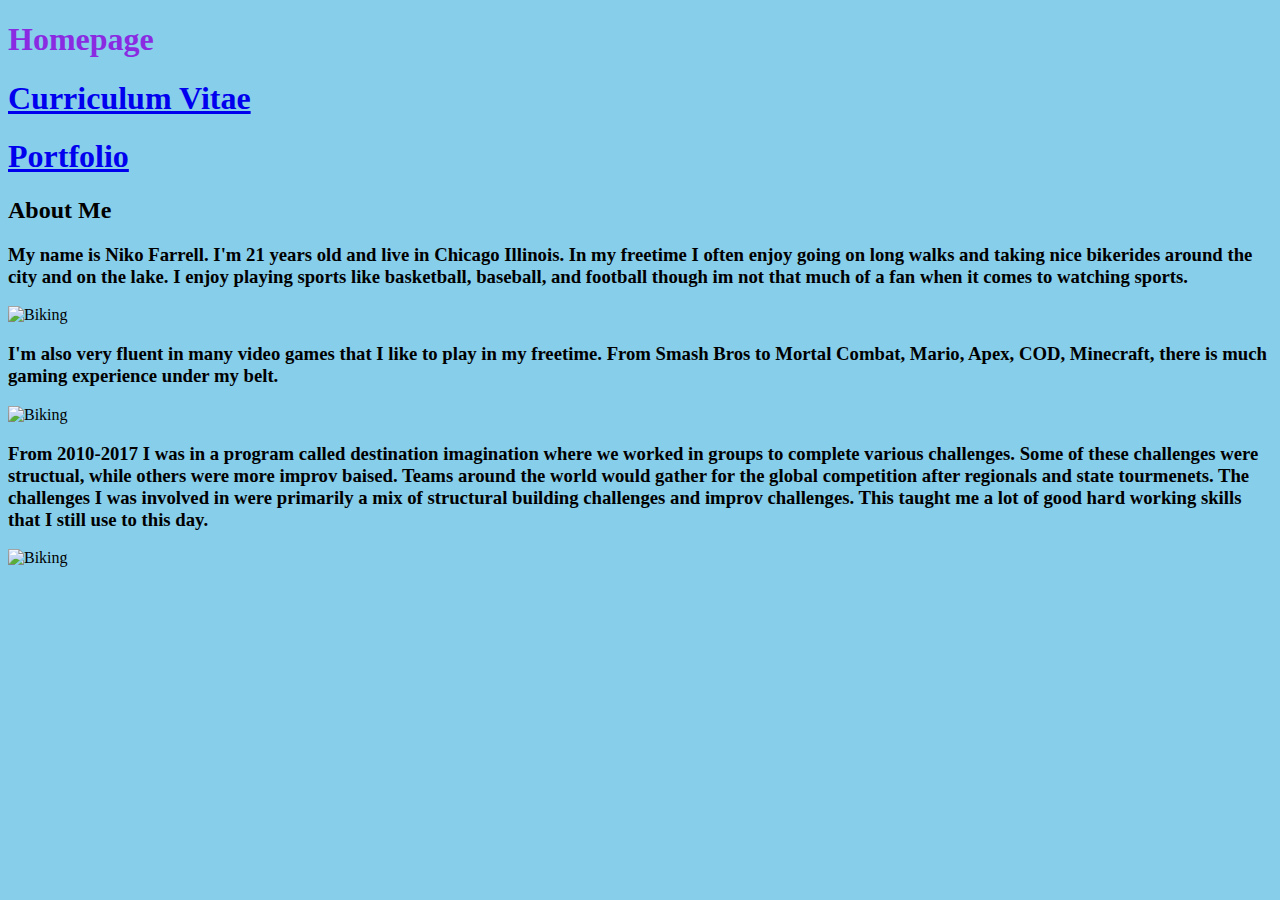
==== index.html @ 2ab84e10 "First Commit Addition One" ====
<!DOCTYPE html>
<html lang="en">
<head>
    <meta charset="UTF-8">
    <meta http-equiv="X-UA-Compatible" content="IE=edge">
    <meta name="viewport" content="width=device-width, initial-scale=1.0">
    <link rel="stylesheet" href="style.css">
    <title>Niko Farrell Information</title>
</head>
<body>
    
    <h1>Homepage</h1>  <h1><a href="aboutMe.html"> Curriculum Vitae</a></h1> <h1><a href="portfolio.html"> Portfolio</a></h1>
    
    <h2>About Me</h2><h3>My name is Niko Farrell. I'm 21 years old and live in Chicago Illinois. In my freetime I often enjoy going 
        on long walks and taking nice bikerides around the city and on the lake. I enjoy playing sports like basketball, baseball, and football though im not 
        that much of a fan when it comes to watching sports. 
    </h3>

    <img src="https://www.fs.usda.gov/Internet/FSE_MEDIA/fseprd643415.jpg" alt="Biking" width="275" height="275">

    <h3>I'm also very fluent in many video games that I like to play in my freetime. From Smash Bros to Mortal Combat,
        Mario, Apex, COD, Minecraft, there is much gaming experience under my belt. 
    </h3>
    <img src="https://leadership.ng/wp-content/uploads/2022/08/video-games.jpg" alt="Biking" width="275" height="275">

    <h3>From 2010-2017 I was in a program called destination imagination where we worked in groups to complete various
        challenges. Some of these challenges were structual, while others were more improv baised. 
        Teams around the world would gather for the global competition after regionals and state tourmenets. 
        The challenges I was involved in were primarily a mix of structural building challenges and improv challenges.
        This taught me a lot of good hard working skills that I still use to this day.  
    </h3>
    <img src="https://www.peoriapublicschools.org/cms/lib/IL01001530/Centricity/Domain/3522/image.jpg" alt="Biking" width="275" height="275">

</body>
</html>
---- style.css ----
h1 {
    color: blueviolet
}

body {
    background-color: skyblue
}
section.groove {border-style: groove;}
p {
    margin-top: 100px;
}
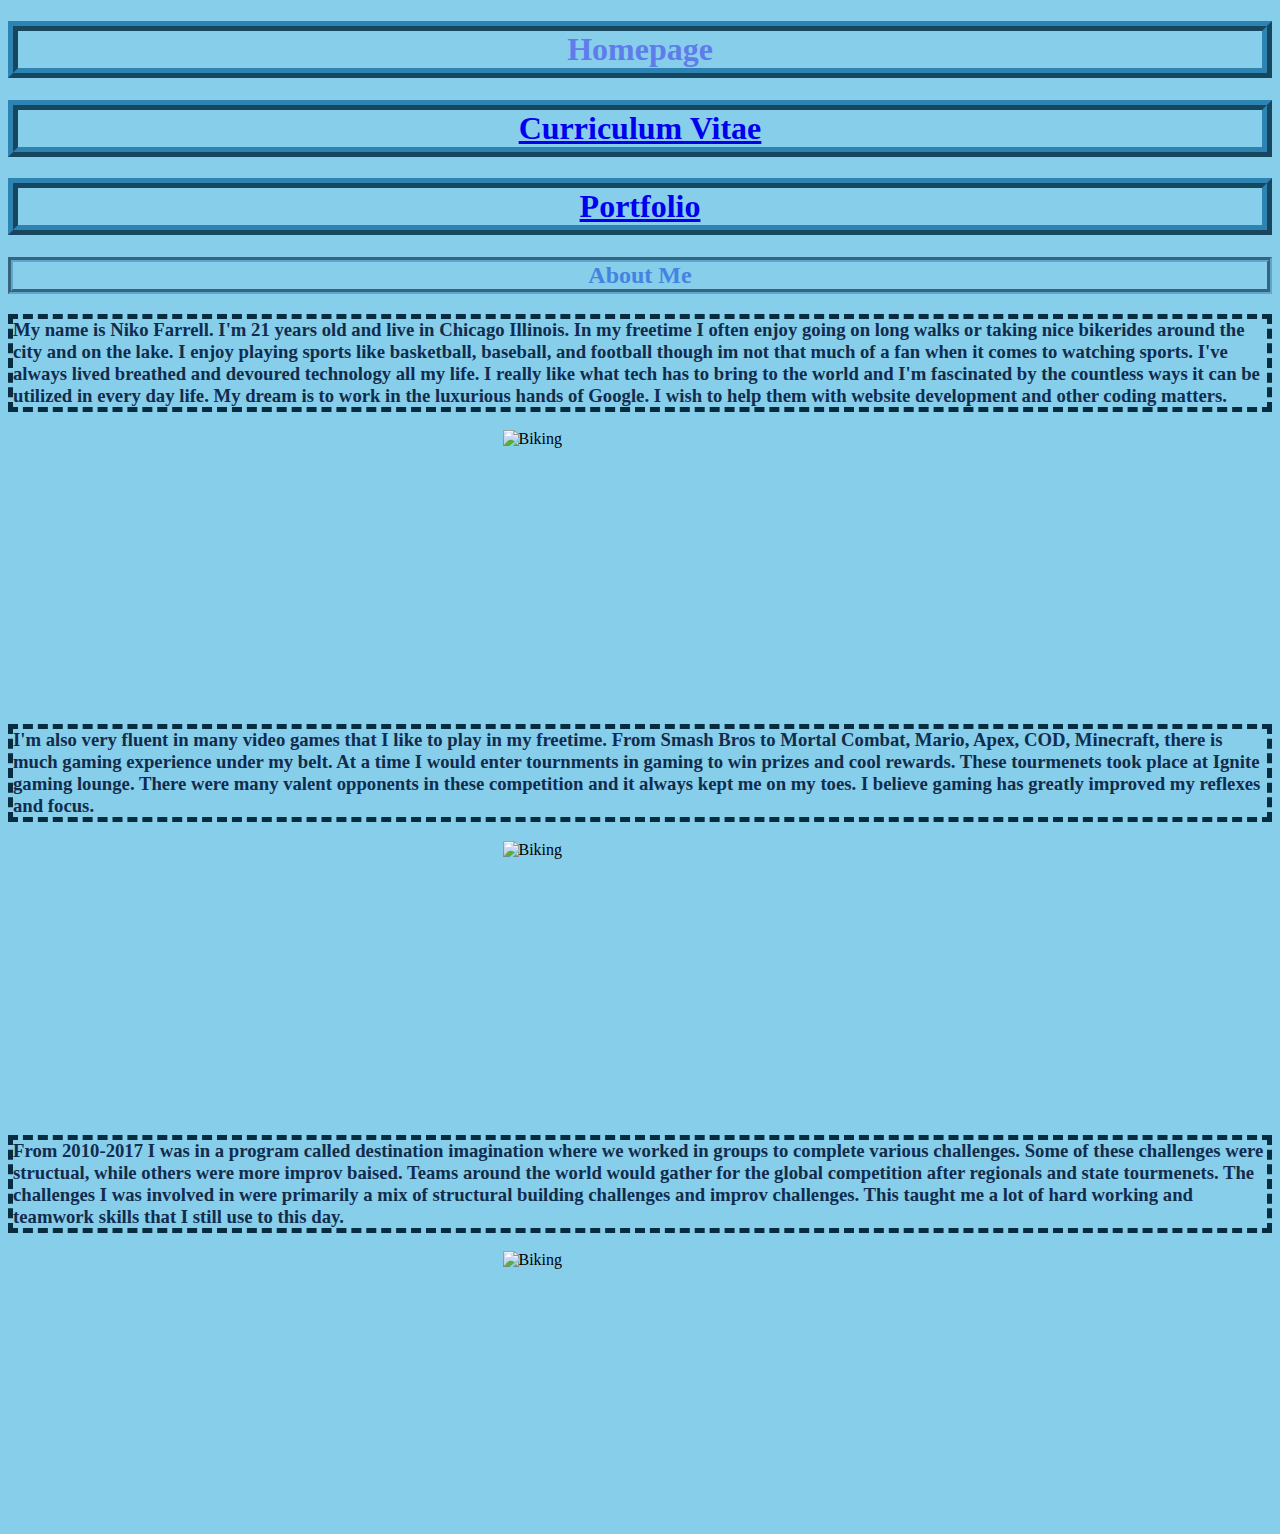
==== commit 27217de1: "Add files via upload" ====
--- a/index.html
+++ b/index.html
@@ -5,6 +5,7 @@
     <meta http-equiv="X-UA-Compatible" content="IE=edge">
     <meta name="viewport" content="width=device-width, initial-scale=1.0">
     <link rel="stylesheet" href="style.css">
+    <script src="index.js"></script>
     <title>Niko Farrell Information</title>
 </head>
 <body>
@@ -12,24 +13,29 @@
     <h1>Homepage</h1>  <h1><a href="aboutMe.html"> Curriculum Vitae</a></h1> <h1><a href="portfolio.html"> Portfolio</a></h1>
     
     <h2>About Me</h2><h3>My name is Niko Farrell. I'm 21 years old and live in Chicago Illinois. In my freetime I often enjoy going 
-        on long walks and taking nice bikerides around the city and on the lake. I enjoy playing sports like basketball, baseball, and football though im not 
-        that much of a fan when it comes to watching sports. 
+        on long walks or taking nice bikerides around the city and on the lake. I enjoy playing sports like basketball, baseball, and football though im not 
+        that much of a fan when it comes to watching sports. I've always lived breathed and devoured technology all my life.
+        I really like what tech has to bring to the world and I'm fascinated by the countless ways it can be utilized in every day life.
+        My dream is to work in the luxurious hands of Google. I wish to help them with website development and other coding matters. 
     </h3>
 
-    <img src="https://www.fs.usda.gov/Internet/FSE_MEDIA/fseprd643415.jpg" alt="Biking" width="275" height="275">
+    <div class= image><img src="https://www.fs.usda.gov/Internet/FSE_MEDIA/fseprd643415.jpg" alt="Biking" width="275" height="275"></div>
 
     <h3>I'm also very fluent in many video games that I like to play in my freetime. From Smash Bros to Mortal Combat,
-        Mario, Apex, COD, Minecraft, there is much gaming experience under my belt. 
+        Mario, Apex, COD, Minecraft, there is much gaming experience under my belt. At a time I would enter tournments 
+        in gaming to win prizes and cool rewards. These tourmenets took place at Ignite gaming lounge. There were many 
+        valent opponents in these competition and it always kept me on my toes. I believe gaming has greatly improved my
+        reflexes and focus.
     </h3>
-    <img src="https://leadership.ng/wp-content/uploads/2022/08/video-games.jpg" alt="Biking" width="275" height="275">
+    <div class= image><img src="https://leadership.ng/wp-content/uploads/2022/08/video-games.jpg" alt="Biking" width="275" height="275"></div>
 
     <h3>From 2010-2017 I was in a program called destination imagination where we worked in groups to complete various
         challenges. Some of these challenges were structual, while others were more improv baised. 
         Teams around the world would gather for the global competition after regionals and state tourmenets. 
         The challenges I was involved in were primarily a mix of structural building challenges and improv challenges.
-        This taught me a lot of good hard working skills that I still use to this day.  
+        This taught me a lot of hard working and teamwork skills that I still use to this day.  
     </h3>
-    <img src="https://www.peoriapublicschools.org/cms/lib/IL01001530/Centricity/Domain/3522/image.jpg" alt="Biking" width="275" height="275">
+    <div class= image><img src="https://www.peoriapublicschools.org/cms/lib/IL01001530/Centricity/Domain/3522/image.jpg" alt="Biking" width="275" height="275"></div>
 
 </body>
 </html>--- a/style.css
+++ b/style.css
@@ -1,11 +1,31 @@
 h1 {
-    color: blueviolet
+    border: 10px ridge rgb(45, 132, 179);
+    display: flex; 
+    color: rgb(95, 125, 234);
+    flex-direction: row;
+    justify-content: center;
+
 }
-
+h2 {
+    border: 5px groove rgb(93, 167, 207);
+    display: flex; 
+    color: rgb(67, 132, 224);
+    flex-direction: row;
+    justify-content: center;
+}
+h3 {
+    border: 5px dashed rgb(7, 44, 63);
+    display: flex; 
+    color: rgb(17, 44, 76);
+    flex-direction: row;
+    justify-content: center;
+}
 body {
     background-color: skyblue
 }
-section.groove {border-style: groove;}
-p {
-    margin-top: 100px;
-}+.image {
+    display: flex;
+    justify-content: center;
+    align-items: center;
+}
+
